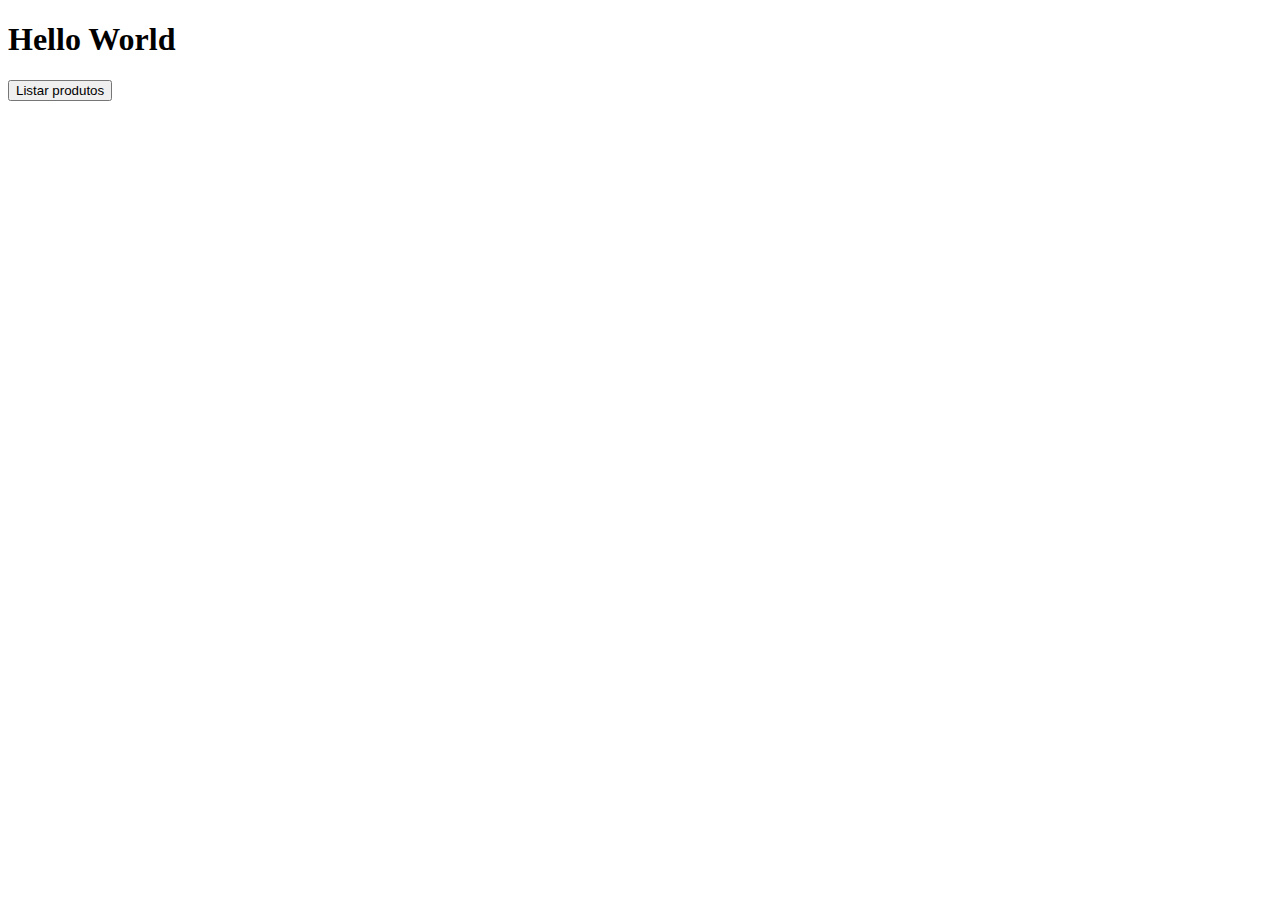
==== api.html @ 079ce189 "first commit" ====
<!DOCTYPE html>
<html lang="pt-br">
<head>
    <meta charset="UTF-8">
    <meta name="viewport" content="width=device-width, initial-scale=1.0">
    <title>Exercício de API</title>
    <script src="./api.js" defer></script>
</head>
<body>
    <h1>Hello World</h1>
    <button id="botaoId" onclick="apiFunction()" >Listar produtos</button>
    <div id="produtos"></div>
</body>
</html>
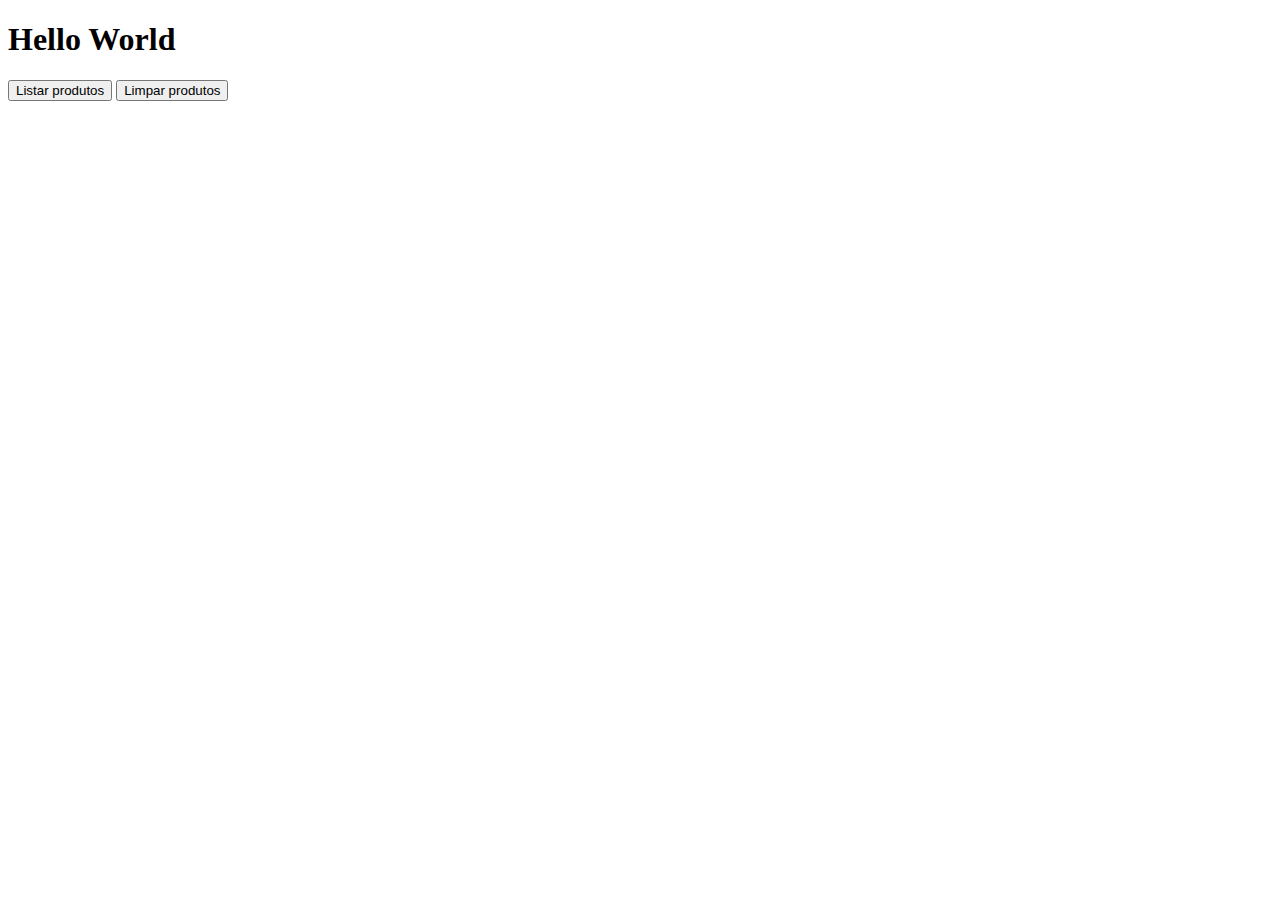
==== commit 14e33abe: "Limpando os dados ao clicar" ====
--- a/api.html
+++ b/api.html
@@ -9,6 +9,7 @@
 <body>
     <h1>Hello World</h1>
     <button id="botaoId" onclick="apiFunction()" >Listar produtos</button>
+    <button id="botaoClear">Limpar produtos</button>
     <div id="produtos"></div>
 </body>
 </html>